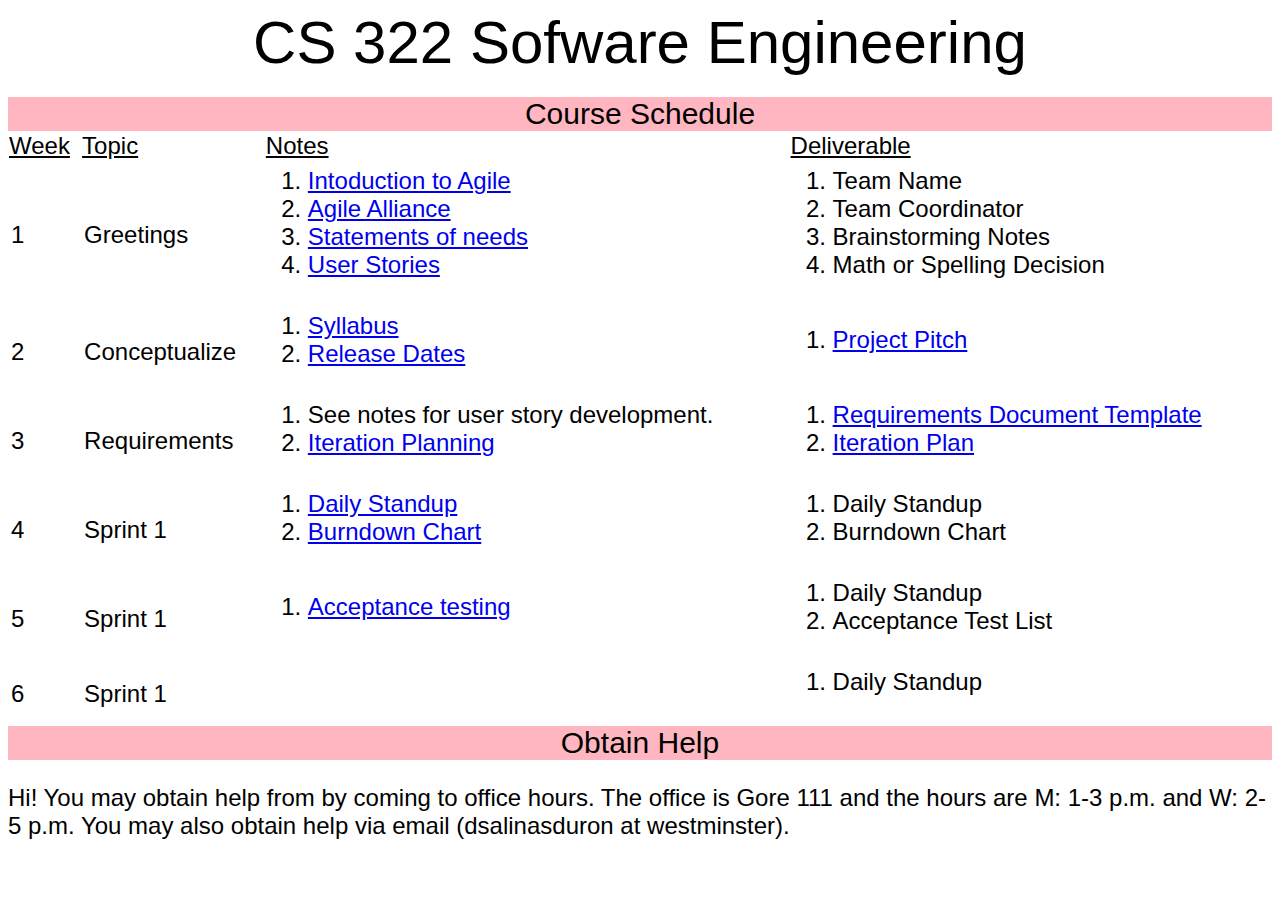
==== index.html @ 76a74e27 "add third week sprint" ====
<html>
<head>
<link rel="stylesheet" href="default.css">
<link rel="stylesheet" href="index.css">
<title>CS322</title> 
</head> 
<body>
<a id="top">CS 322 Sofware Engineering</a>

<a class="section" id="schedule">Course Schedule</a>
<table>
<tr>
<th>Week</th><th>Topic</th><th>Notes</th><th>Deliverable</th>
</tr>
<tr>
<td>1</td><td>Greetings</td>
<td><ol>
<li><a href="week1/agile_introduction.html">Intoduction to Agile</a></li>
<li><a href="https://www.agilealliance.org/content-library">Agile
Alliance</a></li>
<li><a href="week1/statements.html">Statements of needs</a></li>
<li><a href="week1/agileTerms/index.html">User Stories</a></li> 
</td>
<td><ol>
<li>Team Name</li> 
<li>Team Coordinator</li> 
<li>Brainstorming Notes</li> 
<li>Math or Spelling Decision</li> 
</ol></td>

</ol> 
</tr>

<tr>
<td>2</td><td>Conceptualize</td>
<td><ol>
<li><a href="week2/syllabus.html">Syllabus</a></li> 
<li><a href="week2/releases.html">Release Dates</a></li> 
</ol></td>
<td>
<ol>
<li><a href="week2/presentation.html">Project Pitch</a></li> 
</ol> 
</td>
</tr>

<tr>
<td>3</td><td>Requirements</td>
<td>
<ol>
<li>See notes for user story development.</li>
<li><a href="week3/iteration.html">Iteration Planning</a></li> 
</ol> 
</td>
<td><ol>
<li><a href="week3/requirementsDoc.docx">Requirements Document
Template</a></li>
<li><a href="week3/iterationPlan.docx">Iteration Plan</a></li>
</ol> </td>
</tr>

<!-- current week -->
<tr>
<td>4</td><td>Sprint 1</td>
<td><ol>
<li><a href="https://www.agilealliance.org/glossary/daily-meeting/#q=~(infinite~false~filters~(postType~(~'page~'post~'aa_book~'aa_event_session~'aa_experience_report~'aa_glossary~'aa_research_paper~'aa_video)~tags~(~'daily*20meeting))~searchTerm~'~sort~false~sortDirection~'asc~page~1)">Daily Standup</a></li>
<li><a href="https://www.agilealliance.org/glossary/burndown-chart/#q=~(infinite~false~filters~(postType~(~'page~'post~'aa_book~'aa_event_session~'aa_experience_report~'aa_glossary~'aa_research_paper~'aa_video)~tags~(~'burndown*20chart))~searchTerm~'~sort~false~sortDirection~'asc~page~1)">Burndown Chart</a></li>
</ol> </td>
<td><ol><li>Daily Standup</li><li>Burndown Chart</li></ol></td>
</tr>
<tr>
<td>5</td><td>Sprint 1</td>
<td><ol><li><a href="https://www.agilealliance.org/glossary/acceptance/#q=~(infinite~false~filters~(postType~(~'page~'post~'aa_book~'aa_event_session~'aa_experience_report~'aa_glossary~'aa_research_paper~'aa_video)~tags~(~'acceptance*20test))~searchTerm~'~sort~false~sortDirection~'asc~page~1)">Acceptance testing</a></li><ol></td>
<td><ol><li>Daily Standup</li><li>Acceptance Test List</li></ol></td>
</tr>
<tr>
<tr>
<td>6</td><td>Sprint 1</td><td></td><td><ol><li>Daily Standup</li></ol></td>
</tr>
<!--
<tr>
<td>7</td><td></td><td></td><td></td>
</tr>
<tr>
<td>7</td><td>Release 1</td><td>Presentations</td><td>R1</td>
</tr>
<tr>
<td>8</td><td></td><td>Industry Speaker (tentative); Quiz 1</td><td></td>
</tr>
<tr>
<td>8</td><td>Replanning; Sprint begins</td><td>R1 reflection (indiv. reflection due Friday); revisit user stories, Planning Poker (Requirements doc); stories into tasks (Status doc); acceptance test plan if time</td><td></td>
</tr>
<tr>
<td>Spring break</td><td></td><td></td><td></td>
</tr>
<tr>
<td>9</td><td></td><td>Bug tracking; acceptance test plan if time</td><td></td>
</tr>
<tr>
<td>9</td><td></td><td></td><td></td>
</tr>
<tr>
<td>10</td><td></td><td></td><td></td>
</tr>
<tr>
<td>10</td><td></td><td></td><td></td>
</tr>
<tr>
<td>11</td><td></td><td>Release 2 reflection</td><td></td>
</tr>
<tr>
<td>11</td><td>Release 2</td><td>Presentations</td><td>R2; Bug tracking</td>
</tr>
<tr>
<td>12</td><td>Replanning</td><td>Quiz 2</td><td></td>
</tr>
<tr>
<td>12</td><td>Sprint begins</td><td></td><td></td>
</tr>
<tr>
<td>13</td><td></td><td></td><td></td>
</tr>
<tr>
<td>13</td><td></td><td></td><td></td>
</tr>
<tr>
<td>14</td><td></td><td></td><td></td>
</tr>
<tr>
<td>14</td><td></td><td></td><td></td>
</tr>
<tr>
<td>15</td><td>Release 3</td><td>Presentations</td><td>R3; Individual report</td>
</tr>
<tr>
<td>15</td><td>Retrospective</td><td>Quiz 3</td><td>User documentation</td>
</tr>
-->
</table> 

<a id="help" class="section">Obtain Help</a> 
<p> Hi! You may obtain help from by coming to office hours. The office is Gore
111 and the hours are M: 1-3 p.m. and W: 2-5 p.m. You may also obtain help via
email (dsalinasduron at westminster).</p>

</body> 
</html>
---- default.css ----
#top {
	font-size: 250% ;
	display : block ;
	margin-left : auto ;
	margin-right : auto ;
	margin-bottom : 20px ;
	text-align : center ;
}
body {
	font-size : 150% ;
	font-family : Tahoma, Geneva, sans-serif ;
}
table {
	font-size : 100% ;
}
.section {
	display : block ;
	text-align : center ;
	font-size : 125% ;
	background-color : LightPink ;
}
.subsection {
	display : block ;
	font-weight : bold ;
}
---- index.css ----
body {
	counter-reset : row ;
}
table {
	border-collapse : collapse ;
	width : 100% ; 
}
th {
	font-weight : normal ;
	text-decoration : underline ;
}
tr:hover {
	border-color : black ;
}
tr {
	border-bottom-style: solid;
	border-color : white ;
}
th {
	text-align  : left ;
}
td {
	padding : 3px ;
}
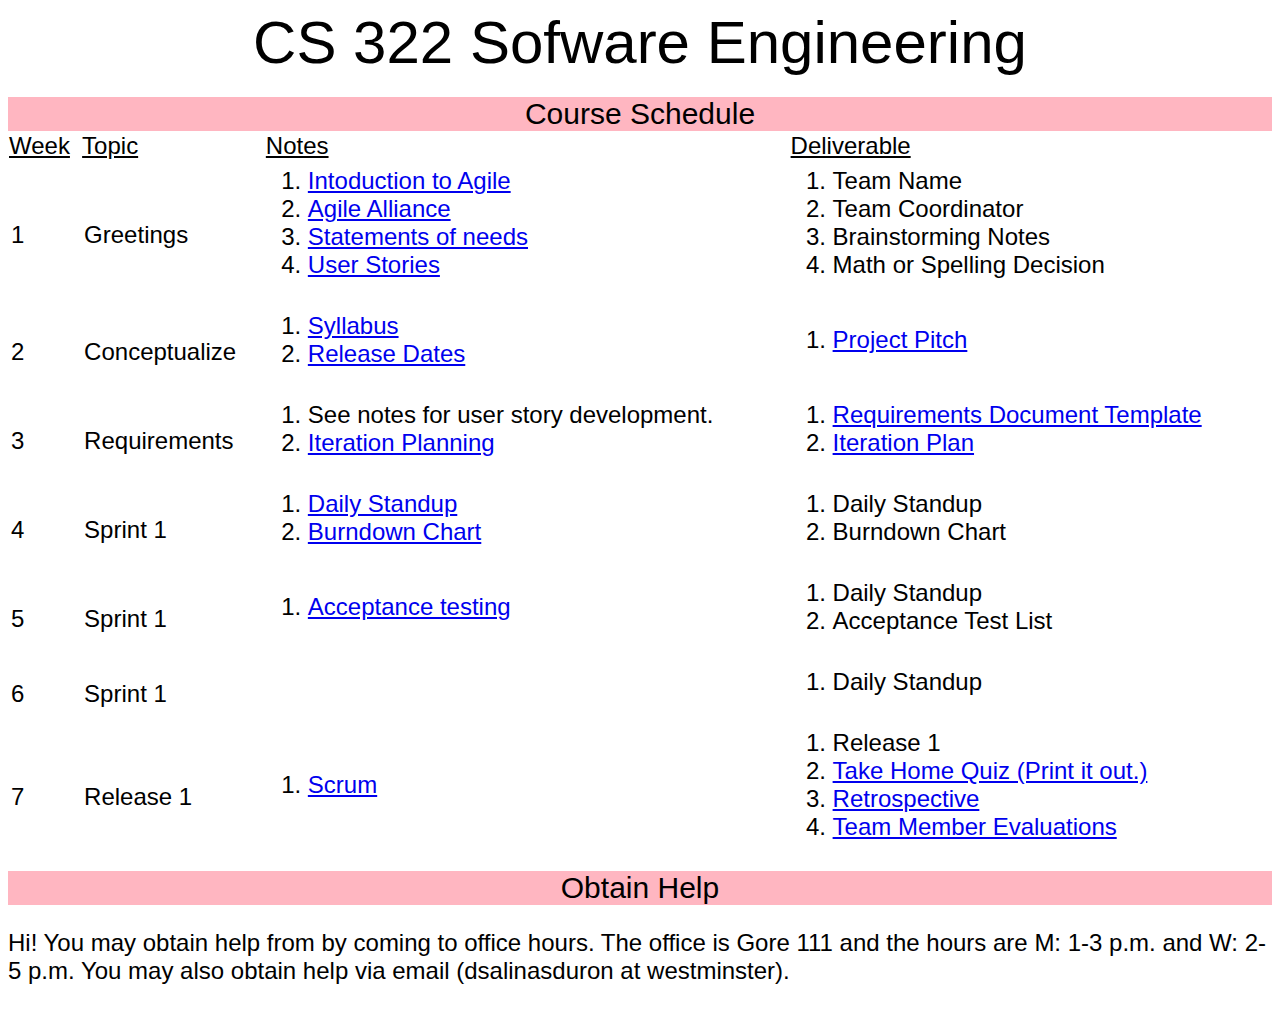
==== commit a0e499c9: "add week7 material" ====
--- a/index.html
+++ b/index.html
@@ -59,7 +59,6 @@
 </ol> </td>
 </tr>
 
-<!-- current week -->
 <tr>
 <td>4</td><td>Sprint 1</td>
 <td><ol>
@@ -77,13 +76,15 @@
 <tr>
 <td>6</td><td>Sprint 1</td><td></td><td><ol><li>Daily Standup</li></ol></td>
 </tr>
+<!-- current week -->
+<td>7</td><td>Release 1</td>
+<td><ol><li><a href="week7/scrum.html">Scrum</a></li></ol><td><ol>
+<li>Release 1</li>
+<li><a href="week7/quiz1.docx">Take Home Quiz (Print it out.)</a></li>
+<li><a href="week7/retrospective.docx">Retrospective</a></li> 
+<li><a href="week7/teamEvaluation.docx">Team Member Evaluations</a></li> 
+</ol></td>
 <!--
-<tr>
-<td>7</td><td></td><td></td><td></td>
-</tr>
-<tr>
-<td>7</td><td>Release 1</td><td>Presentations</td><td>R1</td>
-</tr>
 <tr>
 <td>8</td><td></td><td>Industry Speaker (tentative); Quiz 1</td><td></td>
 </tr>
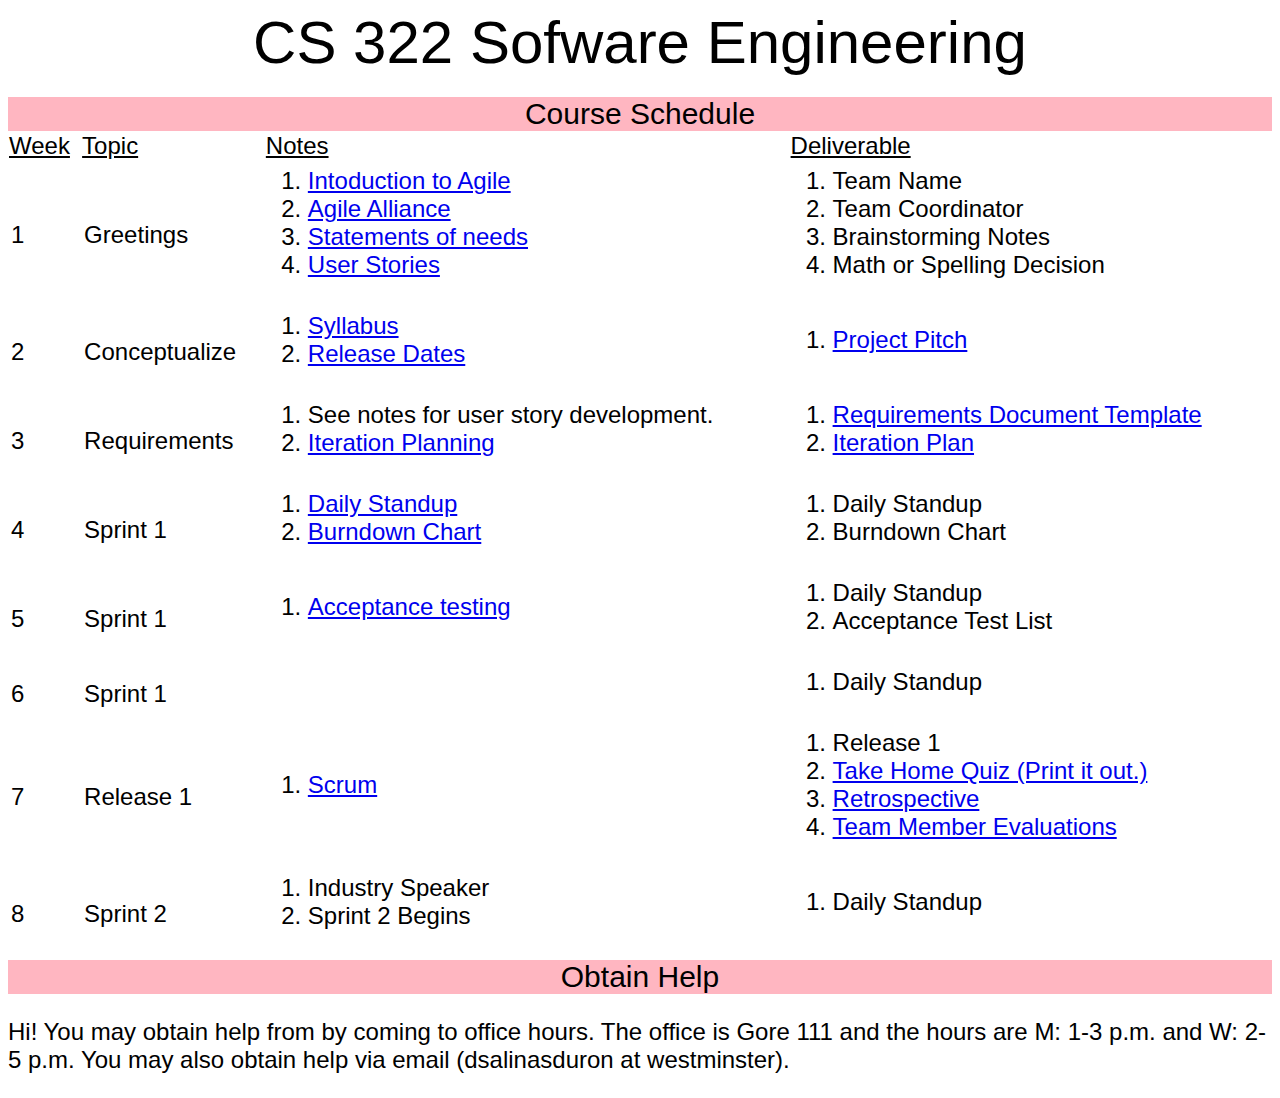
==== commit 6f5d8c75: "update index" ====
--- a/index.html
+++ b/index.html
@@ -84,10 +84,12 @@
 <li><a href="week7/retrospective.docx">Retrospective</a></li> 
 <li><a href="week7/teamEvaluation.docx">Team Member Evaluations</a></li> 
 </ol></td>
+<tr>
+<td>8</td><td>Sprint 2</td><td><ol><li>Industry Speaker</li>
+<li>Sprint 2 Begins</li>
+</ol></td><td><ol><li>Daily Standup</li></ol></td>
+</tr>
 <!--
-<tr>
-<td>8</td><td></td><td>Industry Speaker (tentative); Quiz 1</td><td></td>
-</tr>
 <tr>
 <td>8</td><td>Replanning; Sprint begins</td><td>R1 reflection (indiv. reflection due Friday); revisit user stories, Planning Poker (Requirements doc); stories into tasks (Status doc); acceptance test plan if time</td><td></td>
 </tr>
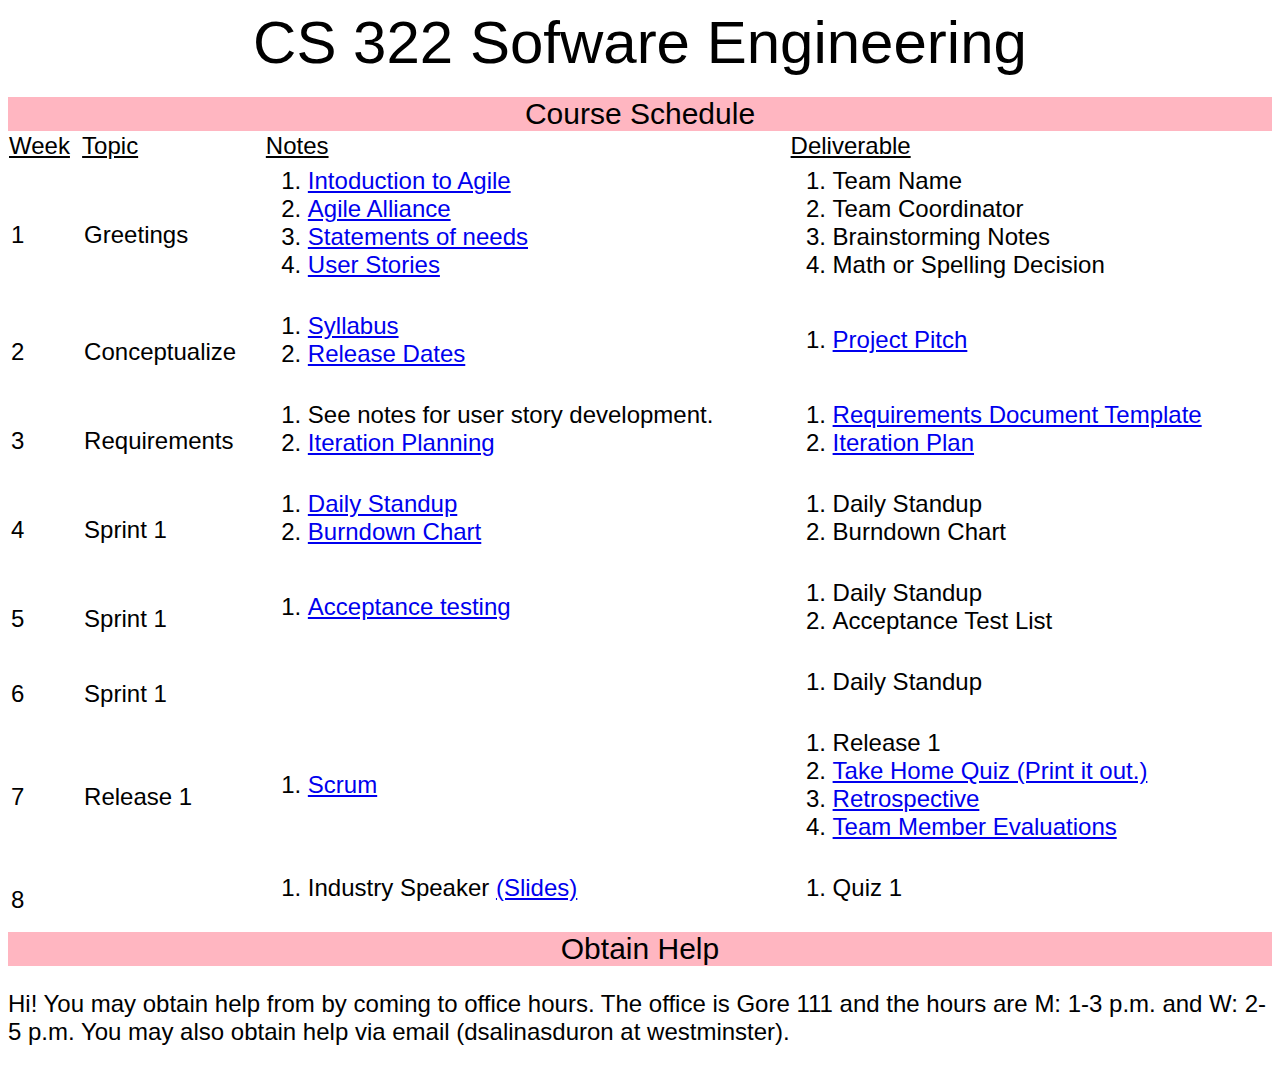
==== commit ec655ff7: "add tim sublette's slides for real now" ====
--- a/index.html
+++ b/index.html
@@ -85,12 +85,11 @@
 <li><a href="week7/teamEvaluation.docx">Team Member Evaluations</a></li> 
 </ol></td>
 <tr>
-<td>8</td><td>Sprint 2</td><td><ol><li>Industry Speaker</li>
-<li>Sprint 2 Begins</li>
-</ol></td><td><ol><li>Daily Standup</li></ol></td>
+<td>8</td><td></td>
+<td><ol><li>Industry Speaker <a href="week8/softwareEngineering.pptx">(Slides)</a></li></ol></td><td><ol><li>Quiz 1</li></ol></td>
 </tr>
+<tr>
 <!--
-<tr>
 <td>8</td><td>Replanning; Sprint begins</td><td>R1 reflection (indiv. reflection due Friday); revisit user stories, Planning Poker (Requirements doc); stories into tasks (Status doc); acceptance test plan if time</td><td></td>
 </tr>
 <tr>
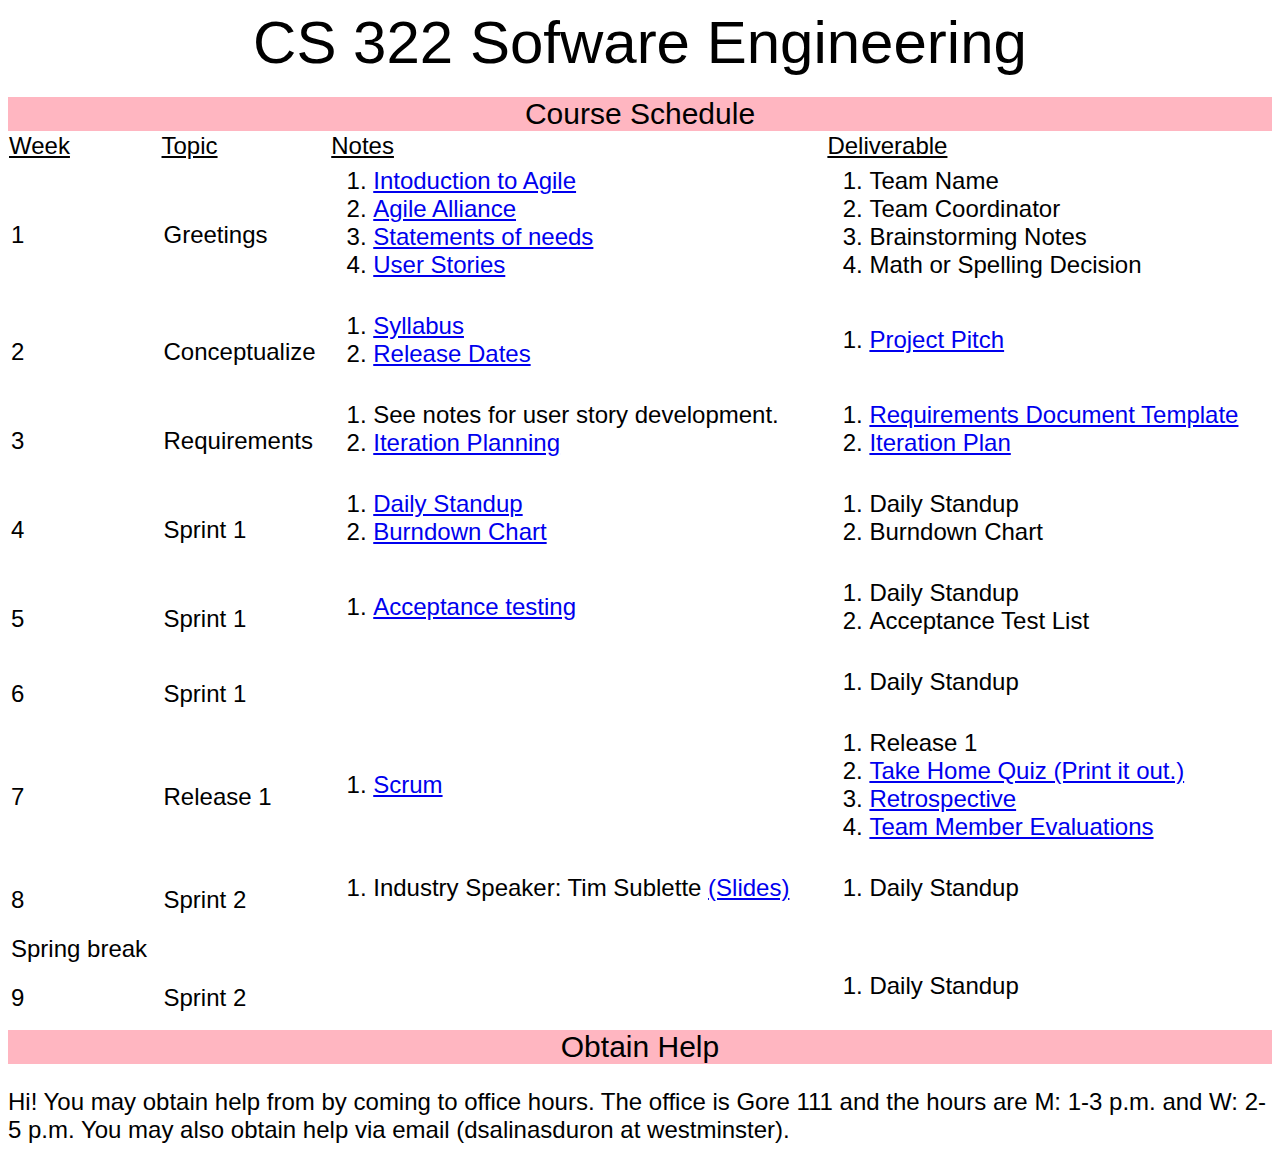
==== commit c6993539: "add week 9" ====
--- a/index.html
+++ b/index.html
@@ -85,19 +85,17 @@
 <li><a href="week7/teamEvaluation.docx">Team Member Evaluations</a></li> 
 </ol></td>
 <tr>
-<td>8</td><td></td>
-<td><ol><li>Industry Speaker <a href="week8/softwareEngineering.pptx">(Slides)</a></li></ol></td><td><ol><li>Quiz 1</li></ol></td>
-</tr>
-<tr>
-<!--
-<td>8</td><td>Replanning; Sprint begins</td><td>R1 reflection (indiv. reflection due Friday); revisit user stories, Planning Poker (Requirements doc); stories into tasks (Status doc); acceptance test plan if time</td><td></td>
-</tr>
+<td>8</td><td>Sprint 2</td>
+<td><ol><li>Industry Speaker: Tim Sublette <a
+href="week8/softwareEngineering.pptx">(Slides)</a></li></ol></td>
+<td><ol><li>Daily Standup</li></ol></td>
 <tr>
 <td>Spring break</td><td></td><td></td><td></td>
 </tr>
 <tr>
-<td>9</td><td></td><td>Bug tracking; acceptance test plan if time</td><td></td>
+<td>9</td><td>Sprint 2</td><td></td><td><ol><li>Daily Standup</li></ol></td>
 </tr>
+<!--
 <tr>
 <td>9</td><td></td><td></td><td></td>
 </tr>
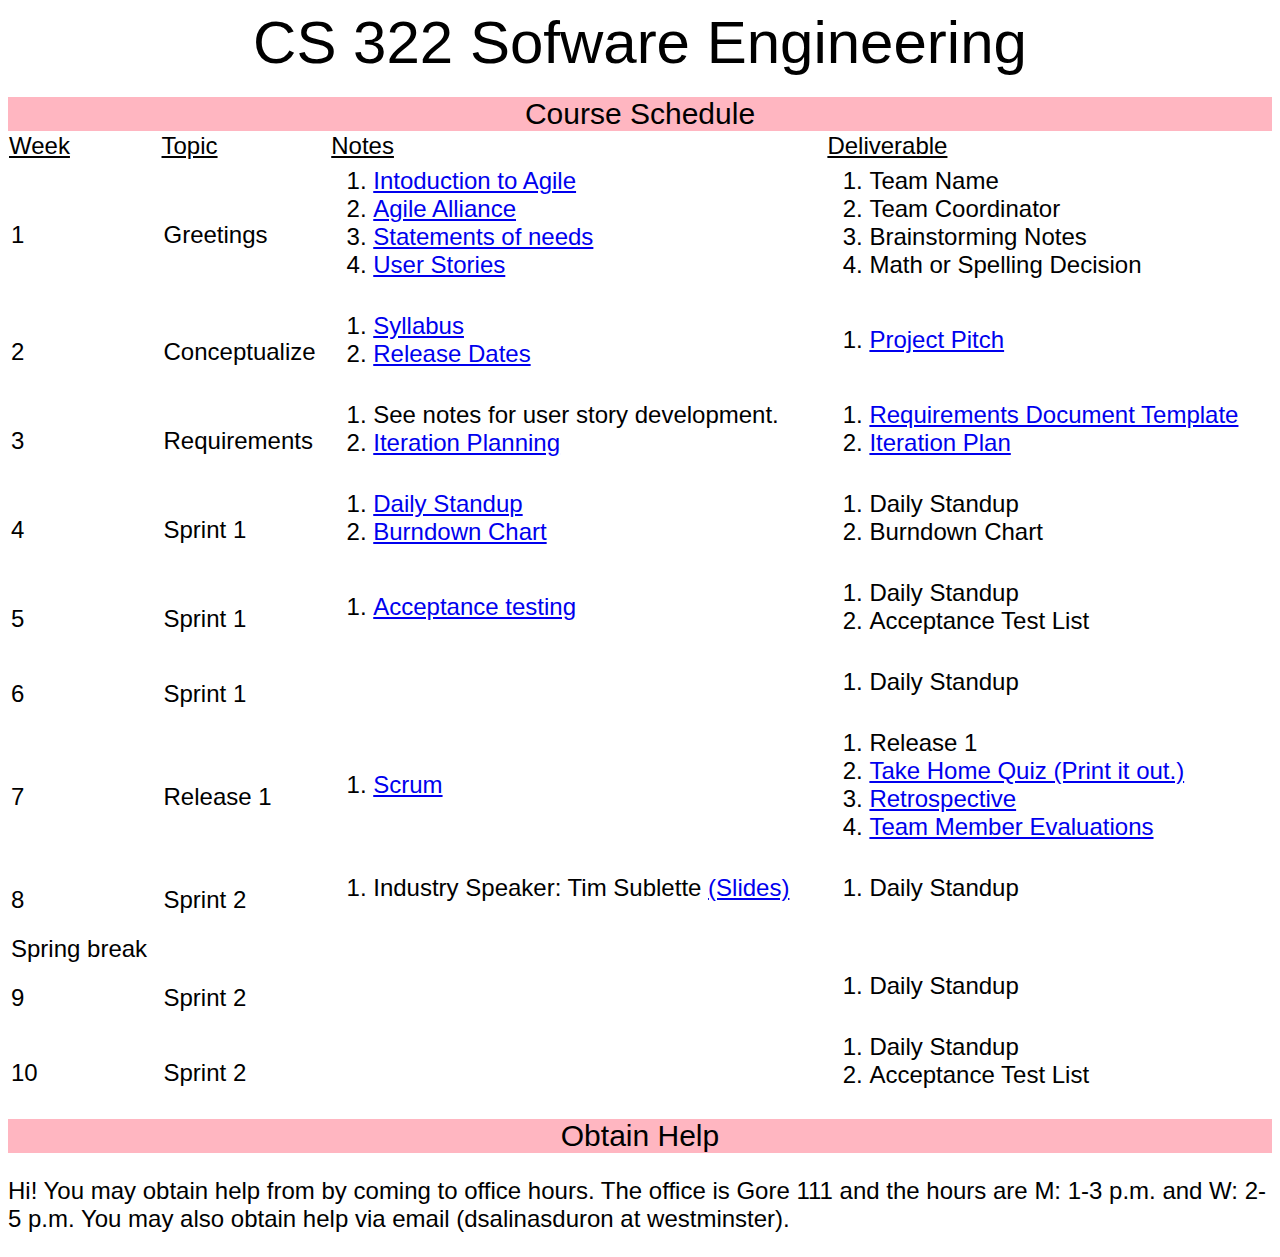
==== commit 6db89369: "add week 10" ====
--- a/index.html
+++ b/index.html
@@ -95,16 +95,9 @@
 <tr>
 <td>9</td><td>Sprint 2</td><td></td><td><ol><li>Daily Standup</li></ol></td>
 </tr>
+<td>10</td><td>Sprint 2</td><td></td><td><ol><li>Daily Standup</li> <li>Acceptance Test
+List</li></ol></td> </tr>
 <!--
-<tr>
-<td>9</td><td></td><td></td><td></td>
-</tr>
-<tr>
-<td>10</td><td></td><td></td><td></td>
-</tr>
-<tr>
-<td>10</td><td></td><td></td><td></td>
-</tr>
 <tr>
 <td>11</td><td></td><td>Release 2 reflection</td><td></td>
 </tr>
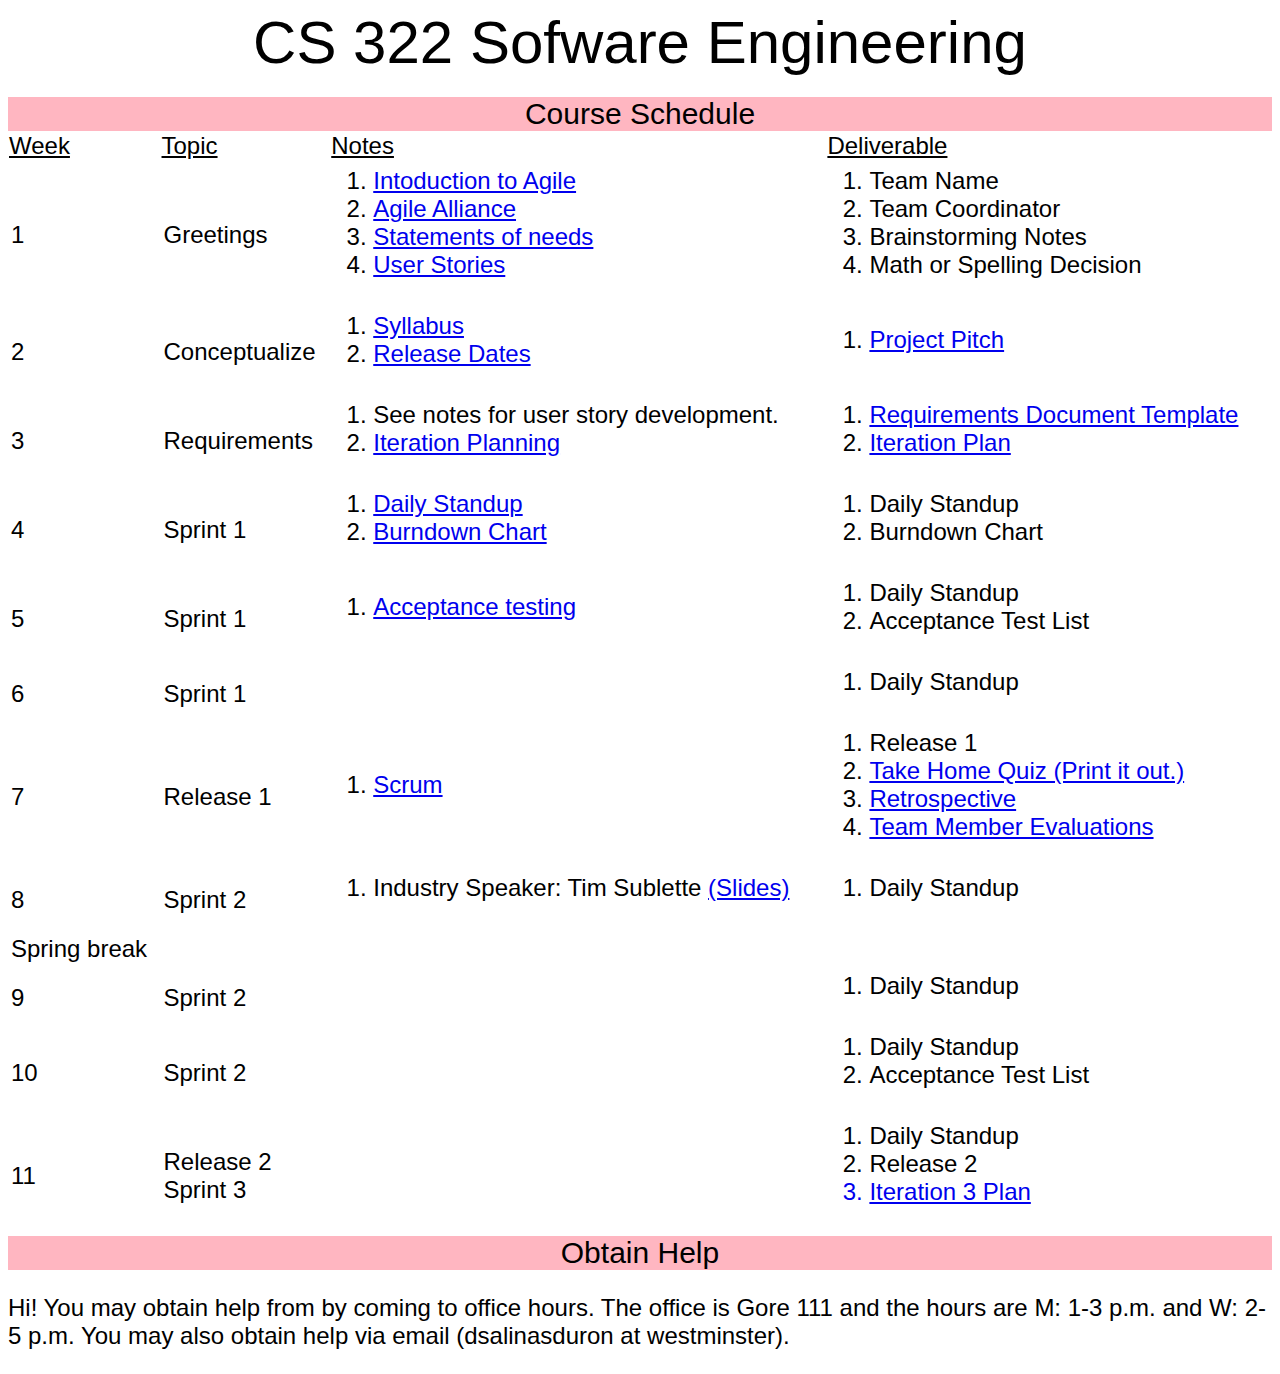
==== commit 1a339a30: "add week11 plan" ====
--- a/index.html
+++ b/index.html
@@ -97,13 +97,13 @@
 </tr>
 <td>10</td><td>Sprint 2</td><td></td><td><ol><li>Daily Standup</li> <li>Acceptance Test
 List</li></ol></td> </tr>
+<tr>
+<td>11</td><td>Release 2<br>Sprint 3</td><td></td>
+<td><ol><li>Daily Standup</li>
+<li>Release 2</li> 
+<a href="week11/iterationPlan.docx"><li>Iteration 3 Plan</li></ol></td>
+</tr>
 <!--
-<tr>
-<td>11</td><td></td><td>Release 2 reflection</td><td></td>
-</tr>
-<tr>
-<td>11</td><td>Release 2</td><td>Presentations</td><td>R2; Bug tracking</td>
-</tr>
 <tr>
 <td>12</td><td>Replanning</td><td>Quiz 2</td><td></td>
 </tr>
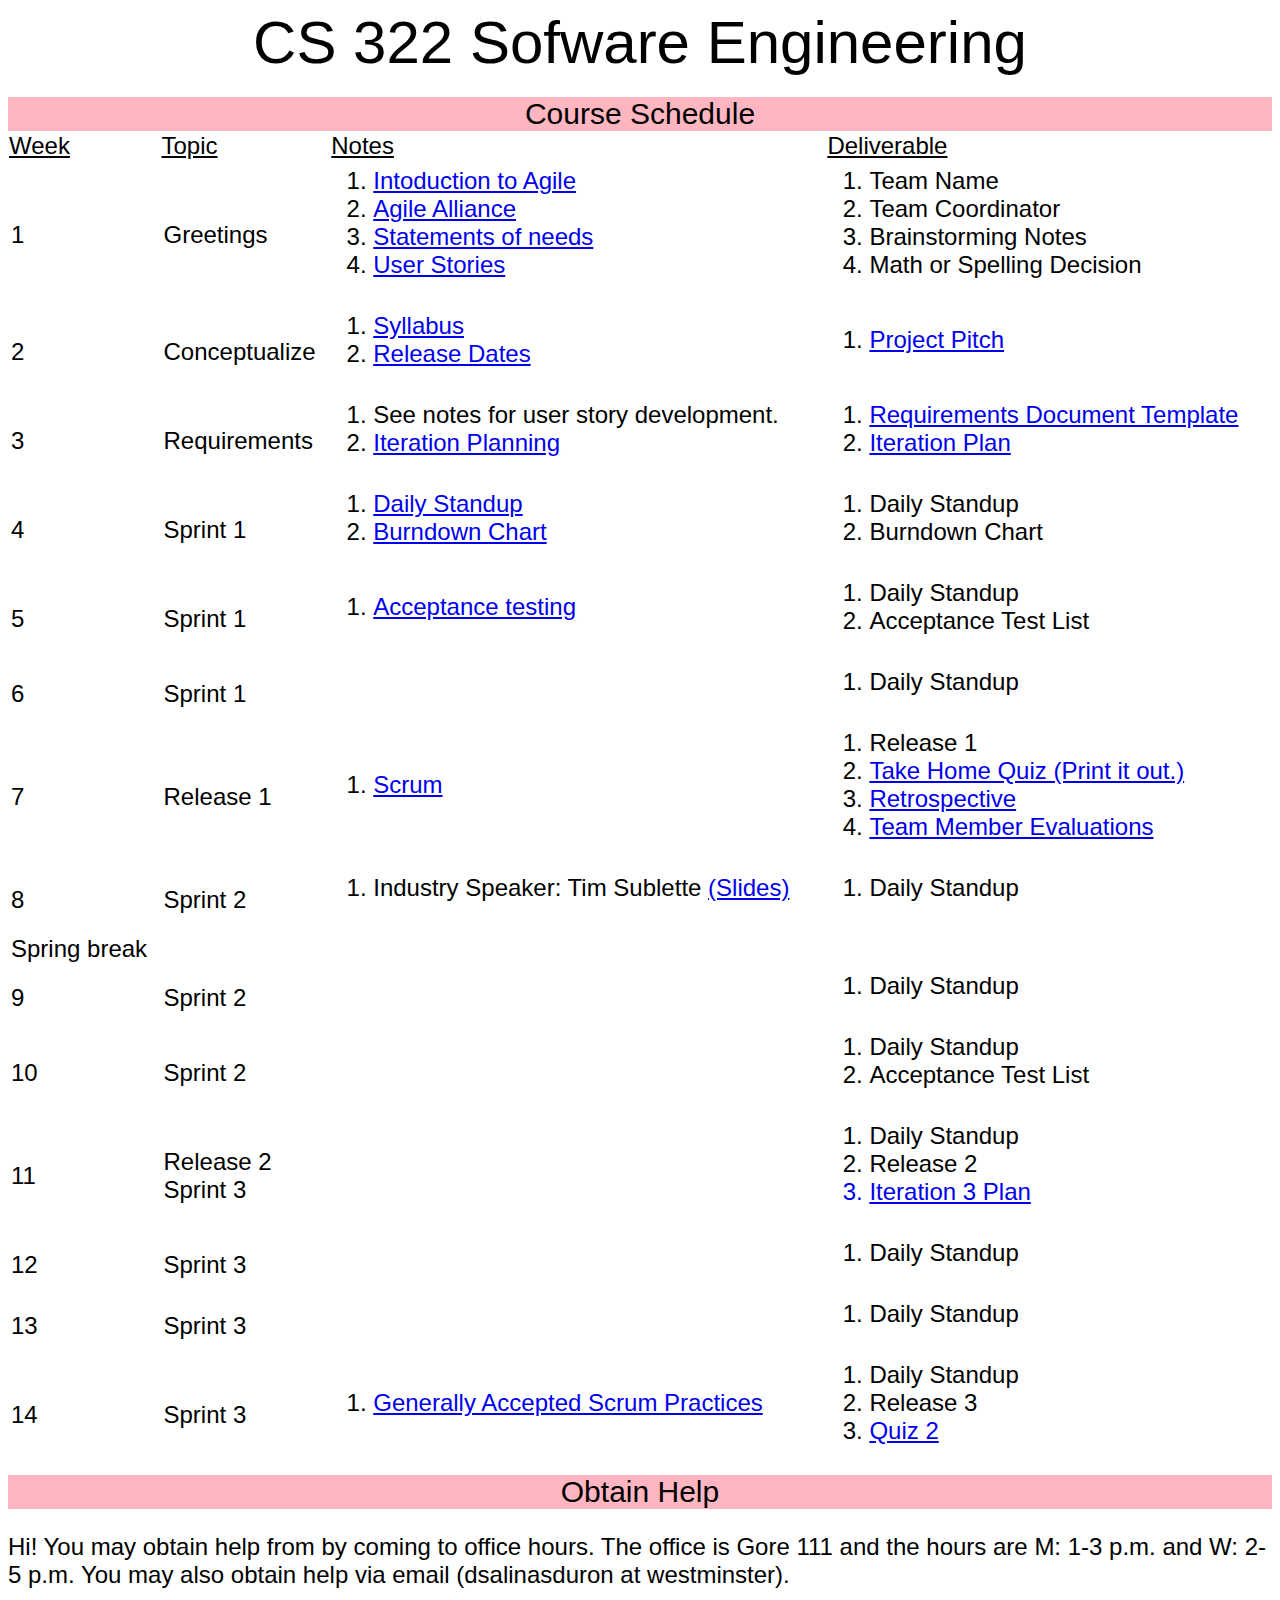
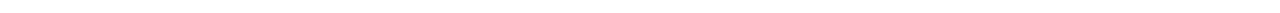
==== commit c3f4db13: "add gasps and quiz on them" ====
--- a/index.html
+++ b/index.html
@@ -103,32 +103,23 @@
 <li>Release 2</li> 
 <a href="week11/iterationPlan.docx"><li>Iteration 3 Plan</li></ol></td>
 </tr>
-<!--
 <tr>
-<td>12</td><td>Replanning</td><td>Quiz 2</td><td></td>
+<td>12</td><td>Sprint 3</td><td></td><td><ol><li>Daily Standup</li></ol></td>
 </tr>
 <tr>
-<td>12</td><td>Sprint begins</td><td></td><td></td>
+<td>13</td><td>Sprint 3</td><td></td><td><ol><li>Daily Standup</li></ol></td>
 </tr>
 <tr>
-<td>13</td><td></td><td></td><td></td>
+<td>14</td><td>Sprint 3</td>
+<td>
+<ol><li><a href="week14/gasp.html">
+Generally Accepted Scrum Practices</a></li></ol></td>
+<td><ol>
+<li>Daily Standup</li>
+<li>Release 3</li>
+<li><a href="week14/quiz2.docx">Quiz 2</a></li>
+</ol></td>
 </tr>
-<tr>
-<td>13</td><td></td><td></td><td></td>
-</tr>
-<tr>
-<td>14</td><td></td><td></td><td></td>
-</tr>
-<tr>
-<td>14</td><td></td><td></td><td></td>
-</tr>
-<tr>
-<td>15</td><td>Release 3</td><td>Presentations</td><td>R3; Individual report</td>
-</tr>
-<tr>
-<td>15</td><td>Retrospective</td><td>Quiz 3</td><td>User documentation</td>
-</tr>
--->
 </table> 
 
 <a id="help" class="section">Obtain Help</a> 
